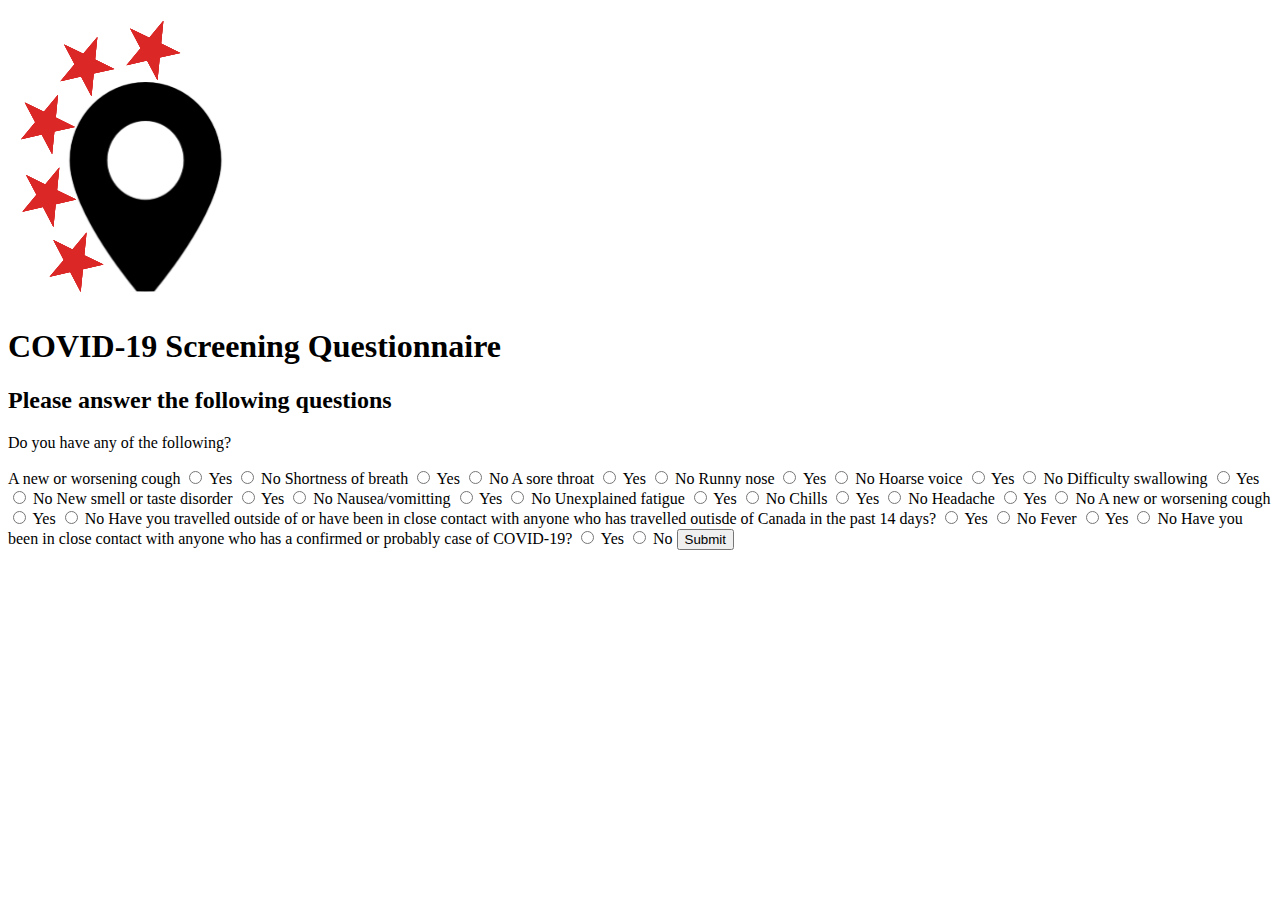
==== index.html @ 088c239c "Testing required feature for each question" ====
<!DOCTYPE html>
<html>

<head>
  <title>Questionnaire</title>
  <link href="style.css" type="text/css" rel="stylesheet">
  <meta name="viewport" content="width=device-wcdth, initial-scale=1.0">
  <meta charset="UTF-8">
  <meta property="og:url" content="https://questionnaire.github.io">
</head>

<body>
  <div class="banner">

    <div class="logo">
      <svg width="239" height="295" viewBox="0 0 239 295" fill="none" xmlns="http://www.w3.org/2000/svg" xmlns:xlink="http://www.w3.org/1999/xlink">
        <rect x="35.9785" y="74.0139" width="203.021" height="209.473" fill="url(#pattern0)" />
        <path d="M155.397 12.851L153.15 35.5487L172.318 44.8855L151.761 49.5766L149.514 72.2743L139.056 52.4759L118.499 57.167L132.593 40.2398L122.135 20.4414L141.303 29.7782L155.397 12.851Z" fill="#DB2726" />
        <path d="M155.397 12.851L153.15 35.5487L172.318 44.8855L151.761 49.5766L149.514 72.2743L139.056 52.4759L118.499 57.167L132.593 40.2398L122.135 20.4414L141.303 29.7782L155.397 12.851Z" fill="#DB2726" />
        <path d="M155.397 12.851L153.15 35.5487L172.318 44.8855L151.761 49.5766L149.514 72.2743L139.056 52.4759L118.499 57.167L132.593 40.2398L122.135 20.4414L141.303 29.7782L155.397 12.851Z" fill="#DB2726" />
        <path d="M155.397 12.851L153.15 35.5487L172.318 44.8855L151.761 49.5766L149.514 72.2743L139.056 52.4759L118.499 57.167L132.593 40.2398L122.135 20.4414L141.303 29.7782L155.397 12.851Z" fill="#DB2726" />
        <path d="M89.3734 28.8848L87.126 51.5825L106.294 60.9193L85.7371 65.6104L83.4898 88.308L73.0322 68.5096L52.4752 73.2007L66.569 56.2736L56.1114 36.4752L75.2795 45.812L89.3734 28.8848Z" fill="#DB2726" />
        <path d="M89.3734 28.8848L87.126 51.5825L106.294 60.9193L85.7371 65.6104L83.4898 88.308L73.0322 68.5096L52.4752 73.2007L66.569 56.2736L56.1114 36.4752L75.2795 45.812L89.3734 28.8848Z" fill="#DB2726" />
        <path d="M89.3734 28.8848L87.126 51.5825L106.294 60.9193L85.7371 65.6104L83.4898 88.308L73.0322 68.5096L52.4752 73.2007L66.569 56.2736L56.1114 36.4752L75.2795 45.812L89.3734 28.8848Z" fill="#DB2726" />
        <path d="M89.3734 28.8848L87.126 51.5825L106.294 60.9193L85.7371 65.6104L83.4898 88.308L73.0322 68.5096L52.4752 73.2007L66.569 56.2736L56.1114 36.4752L75.2795 45.812L89.3734 28.8848Z" fill="#DB2726" />
        <path d="M50.0318 86.8649L47.7844 109.563L66.9525 118.899L46.3955 123.591L44.1482 146.288L33.6906 126.49L13.1336 131.181L27.2274 114.254L16.7698 94.4553L35.9379 103.792L50.0318 86.8649Z" fill="#DB2726" />
        <path d="M50.0318 86.8649L47.7844 109.563L66.9525 118.899L46.3955 123.591L44.1482 146.288L33.6906 126.49L13.1336 131.181L27.2274 114.254L16.7698 94.4553L35.9379 103.792L50.0318 86.8649Z" fill="#DB2726" />
        <path d="M50.0318 86.8649L47.7844 109.563L66.9525 118.899L46.3955 123.591L44.1482 146.288L33.6906 126.49L13.1336 131.181L27.2274 114.254L16.7698 94.4553L35.9379 103.792L50.0318 86.8649Z" fill="#DB2726" />
        <path d="M50.0318 86.8649L47.7844 109.563L66.9525 118.899L46.3955 123.591L44.1482 146.288L33.6906 126.49L13.1336 131.181L27.2274 114.254L16.7698 94.4553L35.9379 103.792L50.0318 86.8649Z" fill="#DB2726" />
        <path d="M51.3167 159.482L49.0694 182.18L68.2375 191.517L47.6805 196.208L45.4331 218.906L34.9755 199.107L14.4185 203.798L28.5124 186.871L18.0548 167.073L37.2229 176.41L51.3167 159.482Z" fill="#DB2726" />
        <path d="M51.3167 159.482L49.0694 182.18L68.2375 191.517L47.6805 196.208L45.4331 218.906L34.9755 199.107L14.4185 203.798L28.5124 186.871L18.0548 167.073L37.2229 176.41L51.3167 159.482Z" fill="#DB2726" />
        <path d="M51.3167 159.482L49.0694 182.18L68.2375 191.517L47.6805 196.208L45.4331 218.906L34.9755 199.107L14.4185 203.798L28.5124 186.871L18.0548 167.073L37.2229 176.41L51.3167 159.482Z" fill="#DB2726" />
        <path d="M51.3167 159.482L49.0694 182.18L68.2375 191.517L47.6805 196.208L45.4331 218.906L34.9755 199.107L14.4185 203.798L28.5124 186.871L18.0548 167.073L37.2229 176.41L51.3167 159.482Z" fill="#DB2726" />
        <path d="M78.5544 224.497L76.3071 247.194L95.4752 256.531L74.9182 261.222L72.6708 283.92L62.2132 264.121L41.6562 268.813L55.7501 251.885L45.2925 232.087L64.4605 241.424L78.5544 224.497Z" fill="#DB2726" />
        <path d="M78.5544 224.497L76.3071 247.194L95.4752 256.531L74.9182 261.222L72.6708 283.92L62.2132 264.121L41.6562 268.813L55.7501 251.885L45.2925 232.087L64.4605 241.424L78.5544 224.497Z" fill="#DB2726" />
        <path d="M78.5544 224.497L76.3071 247.194L95.4752 256.531L74.9182 261.222L72.6708 283.92L62.2132 264.121L41.6562 268.813L55.7501 251.885L45.2925 232.087L64.4605 241.424L78.5544 224.497Z" fill="#DB2726" />
        <path d="M78.5544 224.497L76.3071 247.194L95.4752 256.531L74.9182 261.222L72.6708 283.92L62.2132 264.121L41.6562 268.813L55.7501 251.885L45.2925 232.087L64.4605 241.424L78.5544 224.497Z" fill="#DB2726" />
        <defs>
          <pattern id="pattern0" patternContentUnits="objectBoundingBox" width="1" height="1">
            <use xlink:href="#image0" transform="translate(-0.0158894) scale(0.00201519)" />
          </pattern>
          <image id="image0" width="512" height="512"
            xlink:href="[data-uri]" />
        </defs>
      </svg>

    </div>

    <div class="title">
      <h1>COVID-19 Screening Questionnaire</h1>
      <h2>Please answer the following questions</h2>
    </div>

  </div>
  <p>Do you have any of the following?</p>
  <form>
    <span>A new or worsening cough</span>
    <input type="radio" id="yesCough" name="cough" value="yes" required>
    <label for="yesCough">Yes</label>
    <input type="radio" id="noCough" name="cough" value="no" required>
    <label for="noCough">No</label>

    <span>Shortness of breath</span>
    <input type="radio" id="yesBreath" name="breath" value="yes">
    <label for="yesBreath">Yes</label>
    <input type="radio" id="noBreath" name="breath" value="no">
    <label for="noBreath">No</label>

    <span>A sore throat</span>
    <input type="radio" id="yesThroat" name="throat" value="yes">
    <label for="yeaThroat">Yes</label>
    <input type="radio" id="noThroat" name="throat" value="no">
    <label for="noThroat">No</label>

    <span>Runny nose</span>
    <input type="radio" id="yesNose" name="nose" value="yes">
    <label for="yesNose">Yes</label>
    <input type="radio" id="noNose" name="nose" value="no">
    <label for="noNose">No</label>

    <span>Hoarse voice</span>
    <input type="radio" id="yesvoice" name="voice" value="yes">
    <label for="yseVoice">Yes</label>
    <input type="radio" id="noVoice" name="voice" value="no">
    <label for="noVoice">No</label>

    <span>Difficulty swallowing</span>
    <input type="radio" id="yesSwallow" name="swallow" value="yes">
    <label for="yesSwallow">Yes</label>
    <input type="radio" id="noSwallow" name="swallow" value="no">
    <label for="noSwallow">No</label>

    <span>New smell or taste disorder</span>
    <input type="radio" id="yesTaste" name="taste" value="yes">
    <label for="yesTaste">Yes</label>
    <input type="radio" id="noTaste" name="taste" value="no">
    <label for="noTaste">No</label>

    <span>Nausea/vomitting</span>
    <input type="radio" id="yesNausea" name="nausea" value="yes">
    <label for="yesNausea">Yes</label>
    <input type="radio" id="noNausea" name="nausea" value="no">
    <label for="noNausea">No</label>

    <span>Unexplained fatigue</span>
    <input type="radio" id="yesFatigue" name="fatigue" value="yes">
    <label for="yesFatigue">Yes</label>
    <input type="radio" id="noFatigue" name="fatigue" value="no">
    <label for="noFatigue">No</label>

    <span>Chills</span>
    <input type="radio" id="yesChils" name="chills" value="yes">
    <label for="yesChils">Yes</label>
    <input type="radio" id="noChills" name="chills" value="no">
    <label for="noChills">No</label>

    <span>Headache</span>
    <input type="radio" id="yesHeadache" name="headache" value="yes">
    <label for="cough">Yes</label>
    <input type="radio" id="noHeadache" name="headache" value="no">
    <label for="noHeadache">No</label>

    <span>A new or worsening cough</span>
    <input type="radio" id="yes" name="cough" value="yes">
    <label for="cough">Yes</label>
    <input type="radio" id="no" name="cough" value="no">
    <label for="cough">No</label>

    <span>Have you travelled outside of or have been in close contact with anyone who has travelled outisde of Canada in the past 14 days?</span>
    <input type="radio" id="yesTravel" name="travel" value="yes">
    <label for="yesTravel">Yes</label>
    <input type="radio" id="noTravel" name="travel" value="no">
    <label for="noTravel">No</label>

    <span>Fever</span>
    <input type="radio" id="yesFever" name="fever" value="yes">
    <label for="yesFever">Yes</label>
    <input type="radio" id="noFever" name="fever" value="no">
    <label for="noFever">No</label>

    <span>Have you been in close contact with anyone who has a confirmed or probably case of COVID-19?</span>
    <input type="radio" id="yesContact" name="contact" value="yes">
    <label for="yesContact">Yes</label>
    <input type="radio" id="noContact" name="contact" value="no">
    <label for="noContact">No</label>

    <input type="submit" value="Submit">

  </form>

</body>

</html>
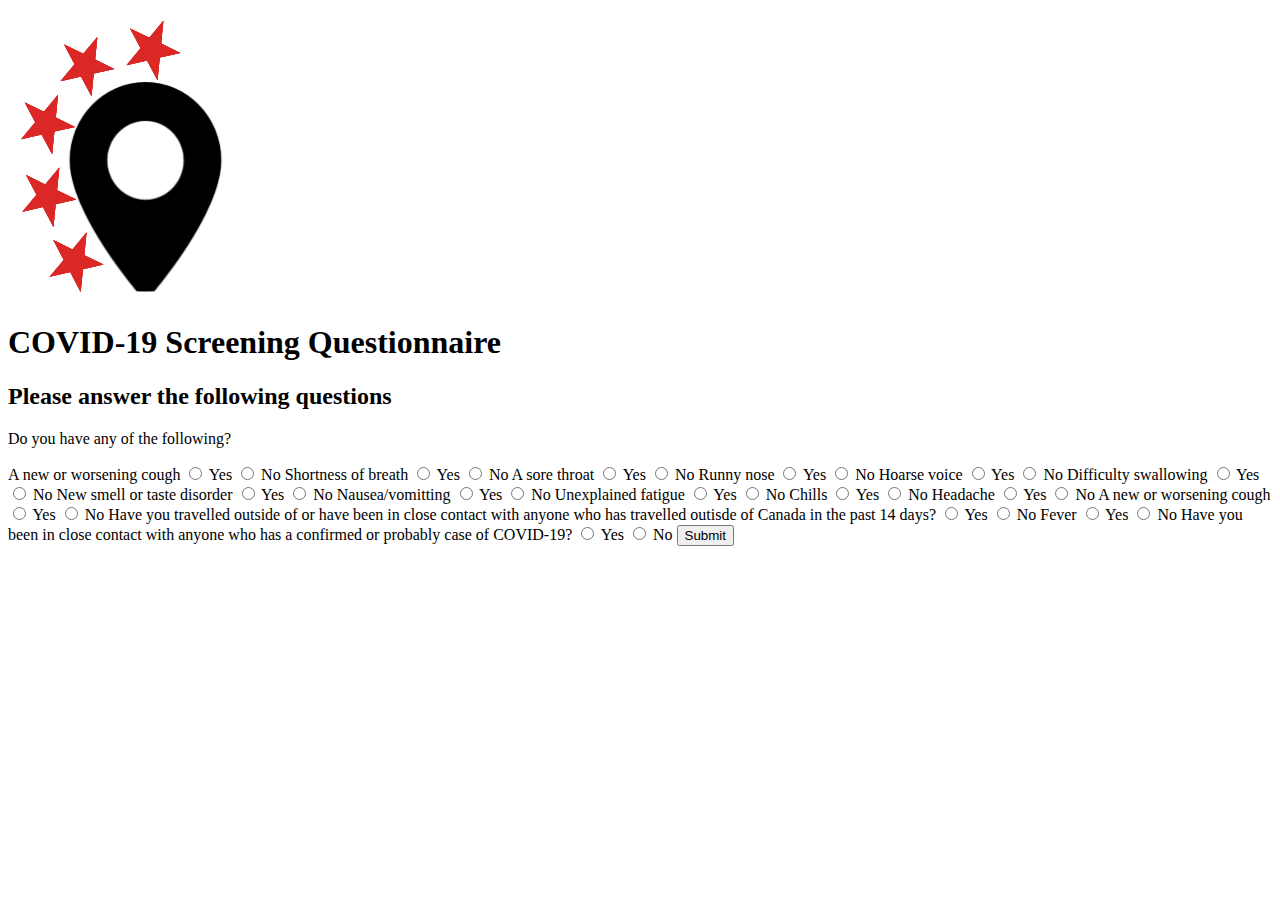
==== commit d1eb4f64: "PHP is not supported on github pages" ====
--- a/index.html
+++ b/index.html
@@ -1,4 +1,3 @@
-<!DOCTYPE html>
 <html>
 
 <head>
@@ -10,6 +9,7 @@
 </head>
 
 <body>
+
   <div class="banner">
 
     <div class="logo">
@@ -53,93 +53,93 @@
 
   </div>
   <p>Do you have any of the following?</p>
-  <form>
+  <form action="" class="form">
     <span>A new or worsening cough</span>
     <input type="radio" id="yesCough" name="cough" value="yes" required>
     <label for="yesCough">Yes</label>
-    <input type="radio" id="noCough" name="cough" value="no" required>
+    <input type="radio" id="noCough" name="cough" value="no">
     <label for="noCough">No</label>
 
     <span>Shortness of breath</span>
-    <input type="radio" id="yesBreath" name="breath" value="yes">
+    <input type="radio" id="yesBreath" name="breath" value="yes" required>
     <label for="yesBreath">Yes</label>
     <input type="radio" id="noBreath" name="breath" value="no">
     <label for="noBreath">No</label>
 
     <span>A sore throat</span>
-    <input type="radio" id="yesThroat" name="throat" value="yes">
+    <input type="radio" id="yesThroat" name="throat" value="yes" required>
     <label for="yeaThroat">Yes</label>
     <input type="radio" id="noThroat" name="throat" value="no">
     <label for="noThroat">No</label>
 
     <span>Runny nose</span>
-    <input type="radio" id="yesNose" name="nose" value="yes">
+    <input type="radio" id="yesNose" name="nose" value="yes" required>
     <label for="yesNose">Yes</label>
     <input type="radio" id="noNose" name="nose" value="no">
     <label for="noNose">No</label>
 
     <span>Hoarse voice</span>
-    <input type="radio" id="yesvoice" name="voice" value="yes">
+    <input type="radio" id="yesvoice" name="voice" value="yes" required>
     <label for="yseVoice">Yes</label>
     <input type="radio" id="noVoice" name="voice" value="no">
     <label for="noVoice">No</label>
 
     <span>Difficulty swallowing</span>
-    <input type="radio" id="yesSwallow" name="swallow" value="yes">
+    <input type="radio" id="yesSwallow" name="swallow" value="yes" required>
     <label for="yesSwallow">Yes</label>
     <input type="radio" id="noSwallow" name="swallow" value="no">
     <label for="noSwallow">No</label>
 
     <span>New smell or taste disorder</span>
-    <input type="radio" id="yesTaste" name="taste" value="yes">
+    <input type="radio" id="yesTaste" name="taste" value="yes" required>
     <label for="yesTaste">Yes</label>
     <input type="radio" id="noTaste" name="taste" value="no">
     <label for="noTaste">No</label>
 
     <span>Nausea/vomitting</span>
-    <input type="radio" id="yesNausea" name="nausea" value="yes">
+    <input type="radio" id="yesNausea" name="nausea" value="yes" required>
     <label for="yesNausea">Yes</label>
     <input type="radio" id="noNausea" name="nausea" value="no">
     <label for="noNausea">No</label>
 
     <span>Unexplained fatigue</span>
-    <input type="radio" id="yesFatigue" name="fatigue" value="yes">
+    <input type="radio" id="yesFatigue" name="fatigue" value="yes" required>
     <label for="yesFatigue">Yes</label>
     <input type="radio" id="noFatigue" name="fatigue" value="no">
     <label for="noFatigue">No</label>
 
     <span>Chills</span>
-    <input type="radio" id="yesChils" name="chills" value="yes">
+    <input type="radio" id="yesChils" name="chills" value="yes" required>
     <label for="yesChils">Yes</label>
     <input type="radio" id="noChills" name="chills" value="no">
     <label for="noChills">No</label>
 
     <span>Headache</span>
-    <input type="radio" id="yesHeadache" name="headache" value="yes">
+    <input type="radio" id="yesHeadache" name="headache" value="yes" required>
     <label for="cough">Yes</label>
     <input type="radio" id="noHeadache" name="headache" value="no">
     <label for="noHeadache">No</label>
 
     <span>A new or worsening cough</span>
-    <input type="radio" id="yes" name="cough" value="yes">
+    <input type="radio" id="yes" name="cough" value="yes" required>
     <label for="cough">Yes</label>
     <input type="radio" id="no" name="cough" value="no">
     <label for="cough">No</label>
 
     <span>Have you travelled outside of or have been in close contact with anyone who has travelled outisde of Canada in the past 14 days?</span>
-    <input type="radio" id="yesTravel" name="travel" value="yes">
+    <input type="radio" id="yesTravel" name="travel" value="yes" required>
     <label for="yesTravel">Yes</label>
     <input type="radio" id="noTravel" name="travel" value="no">
     <label for="noTravel">No</label>
 
     <span>Fever</span>
-    <input type="radio" id="yesFever" name="fever" value="yes">
+    <input type="radio" id="yesFever" name="fever" value="yes" required>
     <label for="yesFever">Yes</label>
     <input type="radio" id="noFever" name="fever" value="no">
     <label for="noFever">No</label>
 
     <span>Have you been in close contact with anyone who has a confirmed or probably case of COVID-19?</span>
-    <input type="radio" id="yesContact" name="contact" value="yes">
+    <input type="radio" id="yesContact" name="contact" value="yes" required>
     <label for="yesContact">Yes</label>
     <input type="radio" id="noContact" name="contact" value="no">
     <label for="noContact">No</label>
@@ -147,7 +147,6 @@
     <input type="submit" value="Submit">
 
   </form>
-
 </body>
 
 </html>
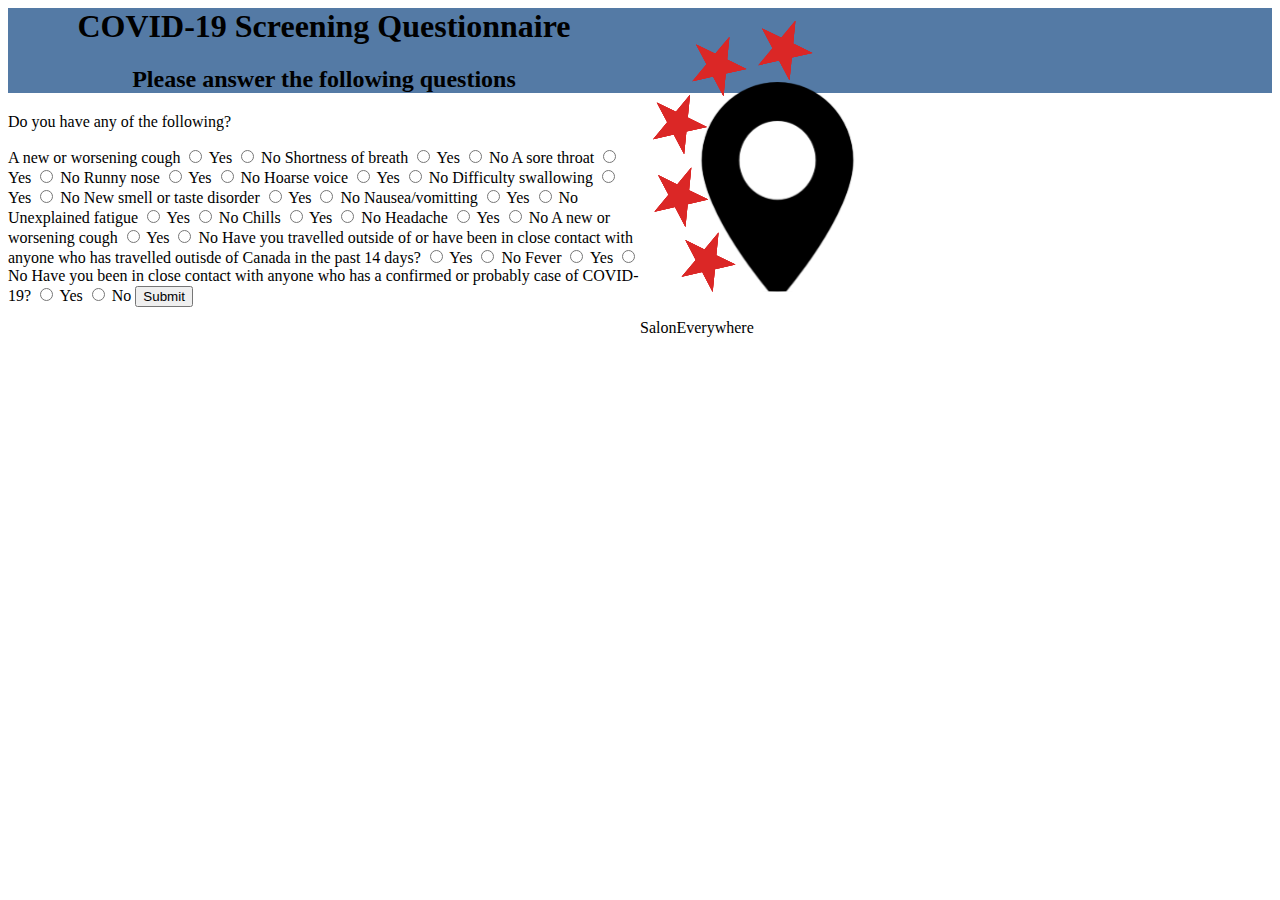
==== commit 9d41d3e4: "Started styling the questionnaire page" ====
--- a/index.html
+++ b/index.html
@@ -43,7 +43,7 @@
             xlink:href="[data-uri]" />
         </defs>
       </svg>
-
+      <p>SalonEverywhere</p>
     </div>
 
     <div class="title">
@@ -53,7 +53,7 @@
 
   </div>
   <p>Do you have any of the following?</p>
-  <form action="" class="form">
+  <form action="thank-you.html" class="form">
     <span>A new or worsening cough</span>
     <input type="radio" id="yesCough" name="cough" value="yes" required>
     <label for="yesCough">Yes</label>
--- a/style.css
+++ b/style.css
@@ -0,0 +1,24 @@
+html{
+  margin: 0;
+  padding: 0;
+}
+
+h1, h2{
+  text-align: center;
+}
+
+.logo{
+  height: 50%;
+  width: 50%;
+  float: right;
+}
+
+.banner{
+  background-color: #547aa5;
+  width: 100%;
+}
+
+.label{
+  display: flex;
+  flex-direction: column;
+}
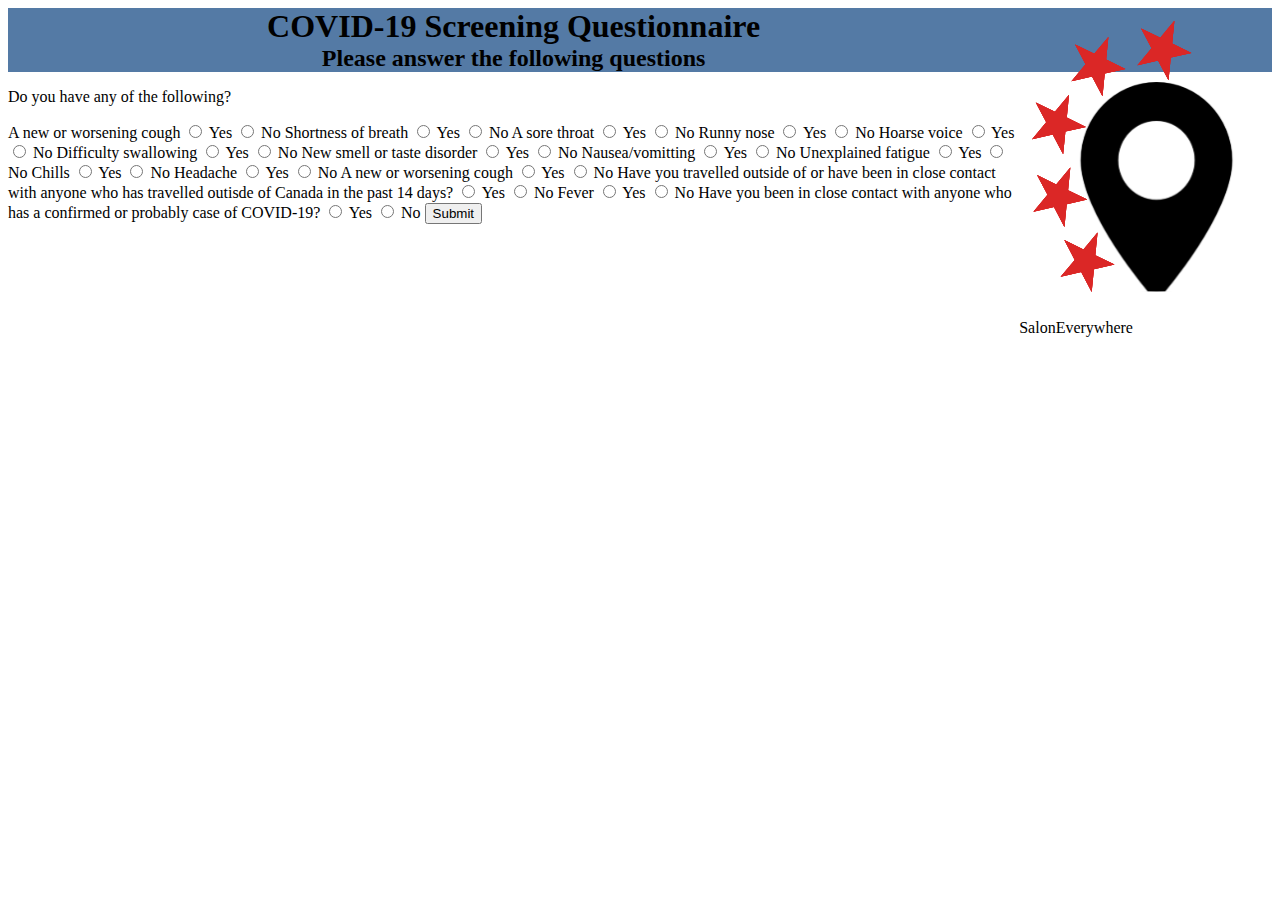
==== commit b56e4573: "updated styling" ====
--- a/index.html
+++ b/index.html
@@ -52,7 +52,7 @@
     </div>
 
   </div>
-  <p>Do you have any of the following?</p>
+  <p class="question">Do you have any of the following?</p>
   <form action="thank-you.html" class="form">
     <span>A new or worsening cough</span>
     <input type="radio" id="yesCough" name="cough" value="yes" required>
--- a/style.css
+++ b/style.css
@@ -5,11 +5,12 @@
 
 h1, h2{
   text-align: center;
+  margin: 0;
 }
 
 .logo{
-  height: 50%;
-  width: 50%;
+  height: 20%;
+  width: 20%;
   float: right;
 }
 
@@ -21,4 +22,11 @@
 .label{
   display: flex;
   flex-direction: column;
+  padding-top: 20px;
+  width: 100%;
+  font-size: 10px;
 }
+
+.question p{
+  margin-left: 20px;
+}
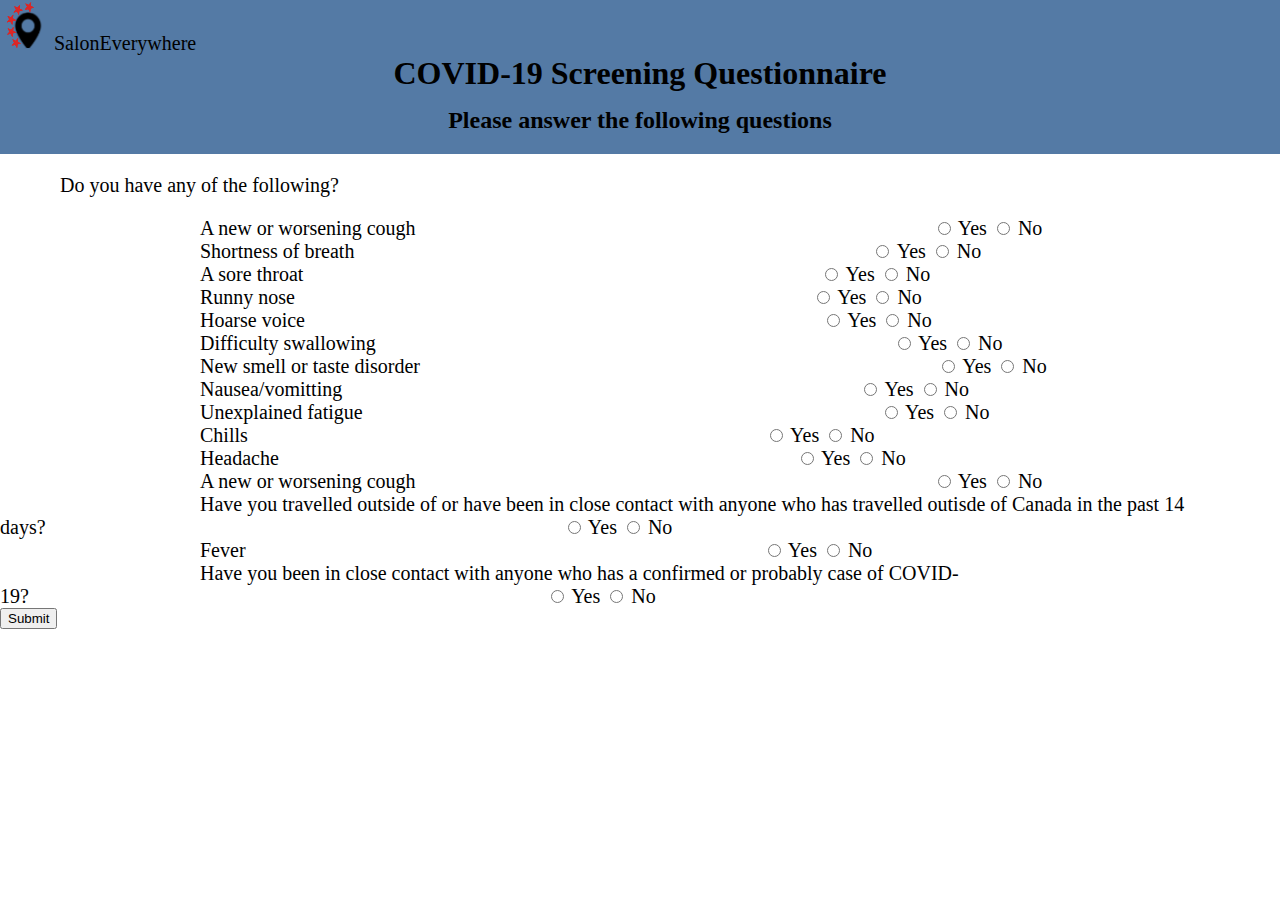
==== commit fca5fc8a: "continued styling" ====
--- a/index.html
+++ b/index.html
@@ -13,7 +13,7 @@
   <div class="banner">
 
     <div class="logo">
-      <svg width="239" height="295" viewBox="0 0 239 295" fill="none" xmlns="http://www.w3.org/2000/svg" xmlns:xlink="http://www.w3.org/1999/xlink">
+      <svg width="50" height="50" viewBox="0 0 239 295" fill="none" xmlns="http://www.w3.org/2000/svg" xmlns:xlink="http://www.w3.org/1999/xlink">
         <rect x="35.9785" y="74.0139" width="203.021" height="209.473" fill="url(#pattern0)" />
         <path d="M155.397 12.851L153.15 35.5487L172.318 44.8855L151.761 49.5766L149.514 72.2743L139.056 52.4759L118.499 57.167L132.593 40.2398L122.135 20.4414L141.303 29.7782L155.397 12.851Z" fill="#DB2726" />
         <path d="M155.397 12.851L153.15 35.5487L172.318 44.8855L151.761 49.5766L149.514 72.2743L139.056 52.4759L118.499 57.167L132.593 40.2398L122.135 20.4414L141.303 29.7782L155.397 12.851Z" fill="#DB2726" />
@@ -54,96 +54,113 @@
   </div>
   <p class="question">Do you have any of the following?</p>
   <form action="thank-you.html" class="form">
+    <div>
     <span>A new or worsening cough</span>
     <input type="radio" id="yesCough" name="cough" value="yes" required>
     <label for="yesCough">Yes</label>
     <input type="radio" id="noCough" name="cough" value="no">
     <label for="noCough">No</label>
+  </div>
 
+<div>
     <span>Shortness of breath</span>
     <input type="radio" id="yesBreath" name="breath" value="yes" required>
     <label for="yesBreath">Yes</label>
     <input type="radio" id="noBreath" name="breath" value="no">
     <label for="noBreath">No</label>
-
+</div>
+<div>
     <span>A sore throat</span>
     <input type="radio" id="yesThroat" name="throat" value="yes" required>
     <label for="yeaThroat">Yes</label>
     <input type="radio" id="noThroat" name="throat" value="no">
     <label for="noThroat">No</label>
-
+</div>
+<div>
     <span>Runny nose</span>
     <input type="radio" id="yesNose" name="nose" value="yes" required>
     <label for="yesNose">Yes</label>
     <input type="radio" id="noNose" name="nose" value="no">
     <label for="noNose">No</label>
-
+  </div>
+  <div>
     <span>Hoarse voice</span>
     <input type="radio" id="yesvoice" name="voice" value="yes" required>
     <label for="yseVoice">Yes</label>
     <input type="radio" id="noVoice" name="voice" value="no">
     <label for="noVoice">No</label>
-
+  </div>
+  <div>
     <span>Difficulty swallowing</span>
     <input type="radio" id="yesSwallow" name="swallow" value="yes" required>
     <label for="yesSwallow">Yes</label>
     <input type="radio" id="noSwallow" name="swallow" value="no">
     <label for="noSwallow">No</label>
-
+  </div>
+  <div></div>
+  <div>
     <span>New smell or taste disorder</span>
     <input type="radio" id="yesTaste" name="taste" value="yes" required>
     <label for="yesTaste">Yes</label>
     <input type="radio" id="noTaste" name="taste" value="no">
     <label for="noTaste">No</label>
-
+  </div>
+  <div>
     <span>Nausea/vomitting</span>
     <input type="radio" id="yesNausea" name="nausea" value="yes" required>
     <label for="yesNausea">Yes</label>
     <input type="radio" id="noNausea" name="nausea" value="no">
     <label for="noNausea">No</label>
-
+  </div>
+  <div>
     <span>Unexplained fatigue</span>
     <input type="radio" id="yesFatigue" name="fatigue" value="yes" required>
     <label for="yesFatigue">Yes</label>
     <input type="radio" id="noFatigue" name="fatigue" value="no">
     <label for="noFatigue">No</label>
-
+  </div>
+  <div>
     <span>Chills</span>
     <input type="radio" id="yesChils" name="chills" value="yes" required>
     <label for="yesChils">Yes</label>
     <input type="radio" id="noChills" name="chills" value="no">
     <label for="noChills">No</label>
-
+  </div>
+  <div>
     <span>Headache</span>
     <input type="radio" id="yesHeadache" name="headache" value="yes" required>
     <label for="cough">Yes</label>
     <input type="radio" id="noHeadache" name="headache" value="no">
     <label for="noHeadache">No</label>
-
+  </div>
+  <div>
     <span>A new or worsening cough</span>
     <input type="radio" id="yes" name="cough" value="yes" required>
     <label for="cough">Yes</label>
     <input type="radio" id="no" name="cough" value="no">
     <label for="cough">No</label>
-
+  </div>
+  <div>
     <span>Have you travelled outside of or have been in close contact with anyone who has travelled outisde of Canada in the past 14 days?</span>
     <input type="radio" id="yesTravel" name="travel" value="yes" required>
     <label for="yesTravel">Yes</label>
     <input type="radio" id="noTravel" name="travel" value="no">
     <label for="noTravel">No</label>
-
+  </div>
+  <div>
     <span>Fever</span>
     <input type="radio" id="yesFever" name="fever" value="yes" required>
     <label for="yesFever">Yes</label>
     <input type="radio" id="noFever" name="fever" value="no">
     <label for="noFever">No</label>
-
+  </div>
+  <div>
     <span>Have you been in close contact with anyone who has a confirmed or probably case of COVID-19?</span>
     <input type="radio" id="yesContact" name="contact" value="yes" required>
     <label for="yesContact">Yes</label>
     <input type="radio" id="noContact" name="contact" value="no">
     <label for="noContact">No</label>
-
+  </div>
     <input type="submit" value="Submit">
 
   </form>
--- a/style.css
+++ b/style.css
@@ -3,20 +3,41 @@
   padding: 0;
 }
 
+body{
+  margin: 0;
+}
+
 h1, h2{
   text-align: center;
   margin: 0;
+  padding-bottom: 15px;
+}
+
+.title h2{
+  padding-bottom: 20px;
 }
 
 .logo{
-  height: 20%;
-  width: 20%;
+  width: fit-content;
+  margin: 0;
+}
+
+svg .logo{
   float: right;
+  display: inline-block;
+}
+
+.logo p{
+  width: fit-content;
+  margin: 0;
+  display: inline;
+  padding-bottom: 5px;
 }
 
 .banner{
   background-color: #547aa5;
   width: 100%;
+  margin: 0;
 }
 
 .label{
@@ -27,6 +48,16 @@
   font-size: 10px;
 }
 
-.question p{
-  margin-left: 20px;
+p{
+  margin-left: 60px;
+  font-size: 20px;
 }
+
+form{
+  font-size: 20px;
+}
+
+form span{
+  margin-left: 200px;
+  margin-right: 40%;
+}
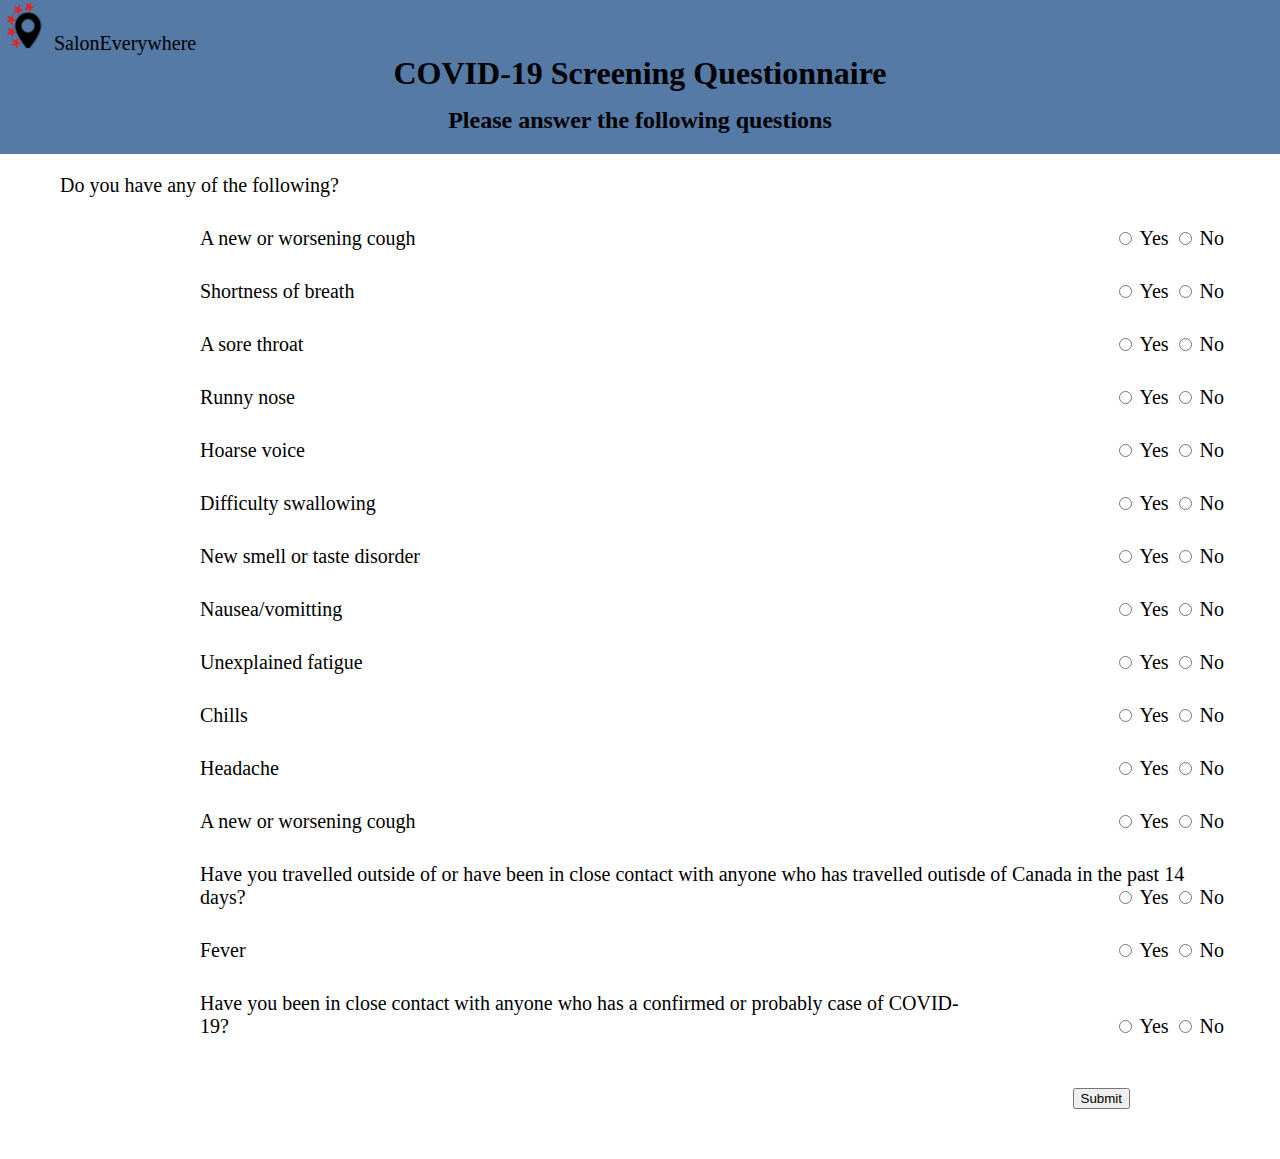
==== commit a0177605: "another update to the styling of the questionnaire" ====
--- a/index.html
+++ b/index.html
@@ -54,115 +54,145 @@
   </div>
   <p class="question">Do you have any of the following?</p>
   <form action="thank-you.html" class="form">
-    <div>
-    <span>A new or worsening cough</span>
-    <input type="radio" id="yesCough" name="cough" value="yes" required>
-    <label for="yesCough">Yes</label>
-    <input type="radio" id="noCough" name="cough" value="no">
-    <label for="noCough">No</label>
-  </div>
-
-<div>
-    <span>Shortness of breath</span>
-    <input type="radio" id="yesBreath" name="breath" value="yes" required>
-    <label for="yesBreath">Yes</label>
-    <input type="radio" id="noBreath" name="breath" value="no">
-    <label for="noBreath">No</label>
-</div>
-<div>
-    <span>A sore throat</span>
-    <input type="radio" id="yesThroat" name="throat" value="yes" required>
-    <label for="yeaThroat">Yes</label>
-    <input type="radio" id="noThroat" name="throat" value="no">
-    <label for="noThroat">No</label>
-</div>
-<div>
-    <span>Runny nose</span>
-    <input type="radio" id="yesNose" name="nose" value="yes" required>
-    <label for="yesNose">Yes</label>
-    <input type="radio" id="noNose" name="nose" value="no">
-    <label for="noNose">No</label>
-  </div>
-  <div>
-    <span>Hoarse voice</span>
-    <input type="radio" id="yesvoice" name="voice" value="yes" required>
-    <label for="yseVoice">Yes</label>
-    <input type="radio" id="noVoice" name="voice" value="no">
-    <label for="noVoice">No</label>
-  </div>
-  <div>
-    <span>Difficulty swallowing</span>
-    <input type="radio" id="yesSwallow" name="swallow" value="yes" required>
-    <label for="yesSwallow">Yes</label>
-    <input type="radio" id="noSwallow" name="swallow" value="no">
-    <label for="noSwallow">No</label>
-  </div>
-  <div></div>
-  <div>
-    <span>New smell or taste disorder</span>
-    <input type="radio" id="yesTaste" name="taste" value="yes" required>
-    <label for="yesTaste">Yes</label>
-    <input type="radio" id="noTaste" name="taste" value="no">
-    <label for="noTaste">No</label>
-  </div>
-  <div>
-    <span>Nausea/vomitting</span>
-    <input type="radio" id="yesNausea" name="nausea" value="yes" required>
-    <label for="yesNausea">Yes</label>
-    <input type="radio" id="noNausea" name="nausea" value="no">
-    <label for="noNausea">No</label>
-  </div>
-  <div>
-    <span>Unexplained fatigue</span>
-    <input type="radio" id="yesFatigue" name="fatigue" value="yes" required>
-    <label for="yesFatigue">Yes</label>
-    <input type="radio" id="noFatigue" name="fatigue" value="no">
-    <label for="noFatigue">No</label>
-  </div>
-  <div>
-    <span>Chills</span>
-    <input type="radio" id="yesChils" name="chills" value="yes" required>
-    <label for="yesChils">Yes</label>
-    <input type="radio" id="noChills" name="chills" value="no">
-    <label for="noChills">No</label>
-  </div>
-  <div>
-    <span>Headache</span>
-    <input type="radio" id="yesHeadache" name="headache" value="yes" required>
-    <label for="cough">Yes</label>
-    <input type="radio" id="noHeadache" name="headache" value="no">
-    <label for="noHeadache">No</label>
-  </div>
-  <div>
-    <span>A new or worsening cough</span>
-    <input type="radio" id="yes" name="cough" value="yes" required>
-    <label for="cough">Yes</label>
-    <input type="radio" id="no" name="cough" value="no">
-    <label for="cough">No</label>
-  </div>
-  <div>
-    <span>Have you travelled outside of or have been in close contact with anyone who has travelled outisde of Canada in the past 14 days?</span>
-    <input type="radio" id="yesTravel" name="travel" value="yes" required>
-    <label for="yesTravel">Yes</label>
-    <input type="radio" id="noTravel" name="travel" value="no">
-    <label for="noTravel">No</label>
-  </div>
-  <div>
-    <span>Fever</span>
-    <input type="radio" id="yesFever" name="fever" value="yes" required>
-    <label for="yesFever">Yes</label>
-    <input type="radio" id="noFever" name="fever" value="no">
-    <label for="noFever">No</label>
-  </div>
-  <div>
-    <span>Have you been in close contact with anyone who has a confirmed or probably case of COVID-19?</span>
-    <input type="radio" id="yesContact" name="contact" value="yes" required>
-    <label for="yesContact">Yes</label>
-    <input type="radio" id="noContact" name="contact" value="no">
-    <label for="noContact">No</label>
-  </div>
-    <input type="submit" value="Submit">
-
+    <div class="question">
+      <span>A new or worsening cough</span>
+      <div class=questionElements>
+        <input type="radio" id="yesCough" name="cough" value="yes" required>
+        <label for="yesCough">Yes</label>
+        <input type="radio" id="noCough" name="cough" value="no">
+        <label for="noCough">No</label>
+      </div>
+    </div>
+    <div class="question">
+      <span>Shortness of breath</span>
+      <div class=questionElements>
+        <input type="radio" id="yesBreath" name="breath" value="yes" required>
+        <label for="yesBreath">Yes</label>
+        <input type="radio" id="noBreath" name="breath" value="no">
+        <label for="noBreath">No</label>
+      </div>
+    </div>
+    <div class="question">
+      <span>A sore throat</span>
+      <div class=questionElements>
+        <input type="radio" id="yesThroat" name="throat" value="yes" required>
+        <label for="yeaThroat">Yes</label>
+        <input type="radio" id="noThroat" name="throat" value="no">
+        <label for="noThroat">No</label>
+      </div>
+    </div>
+    <div class="question">
+      <span>Runny nose</span>
+      <div class=questionElements>
+        <input type="radio" id="yesNose" name="nose" value="yes" required>
+        <label for="yesNose">Yes</label>
+        <input type="radio" id="noNose" name="nose" value="no">
+        <label for="noNose">No</label>
+      </div>
+    </div>
+    <div class="question">
+      <span>Hoarse voice</span>
+      <div class=questionElements>
+        <input type="radio" id="yesvoice" name="voice" value="yes" required>
+        <label for="yseVoice">Yes</label>
+        <input type="radio" id="noVoice" name="voice" value="no">
+        <label for="noVoice">No</label>
+      </div>
+    </div>
+    <div class="question">
+      <span>Difficulty swallowing</span>
+      <div class=questionElements>
+        <input type="radio" id="yesSwallow" name="swallow" value="yes" required>
+        <label for="yesSwallow">Yes</label>
+        <input type="radio" id="noSwallow" name="swallow" value="no">
+        <label for="noSwallow">No</label>
+      </div>
+    </div>
+    <div class="question">
+      <span>New smell or taste disorder</span>
+      <div class=questionElements>
+        <input type="radio" id="yesTaste" name="taste" value="yes" required>
+        <label for="yesTaste">Yes</label>
+        <input type="radio" id="noTaste" name="taste" value="no">
+        <label for="noTaste">No</label>
+      </div>
+    </div>
+    <div class="question">
+      <span>Nausea/vomitting</span>
+      <div class=questionElements>
+        <input type="radio" id="yesNausea" name="nausea" value="yes" required>
+        <label for="yesNausea">Yes</label>
+        <input type="radio" id="noNausea" name="nausea" value="no">
+        <label for="noNausea">No</label>
+      </div>
+    </div>
+    <div class="question">
+      <span>Unexplained fatigue</span>
+      <div class=questionElements>
+        <input type="radio" id="yesFatigue" name="fatigue" value="yes" required>
+        <label for="yesFatigue">Yes</label>
+        <input type="radio" id="noFatigue" name="fatigue" value="no">
+        <label for="noFatigue">No</label>
+      </div>
+    </div>
+    <div class="question">
+      <span>Chills</span>
+      <div class=questionElements>
+        <input type="radio" id="yesChils" name="chills" value="yes" required>
+        <label for="yesChils">Yes</label>
+        <input type="radio" id="noChills" name="chills" value="no">
+        <label for="noChills">No</label>
+      </div>
+    </div>
+    <div class="question">
+      <span>Headache</span>
+      <div class=questionElements>
+        <input type="radio" id="yesHeadache" name="headache" value="yes" required>
+        <label for="cough">Yes</label>
+        <input type="radio" id="noHeadache" name="headache" value="no">
+        <label for="noHeadache">No</label>
+      </div>
+    </div>
+    <div class="question">
+      <span>A new or worsening cough</span>
+      <div class=questionElements>
+        <input type="radio" id="yes" name="cough" value="yes" required>
+        <label for="cough">Yes</label>
+        <input type="radio" id="no" name="cough" value="no">
+        <label for="cough">No</label>
+      </div>
+    </div>
+    </div>
+    <div class="question">
+      <span>Have you travelled outside of or have been in close contact with anyone who has travelled outisde of Canada in the past 14 days?</span>
+      <div class=questionElements>
+        <input type="radio" id="yesTravel" name="travel" value="yes" required>
+        <label for="yesTravel">Yes</label>
+        <input type="radio" id="noTravel" name="travel" value="no">
+        <label for="noTravel">No</label>
+      </div>
+    </div>
+    <div class="question">
+      <span>Fever</span>
+      <div class=questionElements>
+        <input type="radio" id="yesFever" name="fever" value="yes" required>
+        <label for="yesFever">Yes</label>
+        <input type="radio" id="noFever" name="fever" value="no">
+        <label for="noFever">No</label>
+      </div>
+    </div>
+    <div class="question">
+      <span>Have you been in close contact with anyone who has a confirmed or probably case of COVID-19?</span>
+      <div class=questionElements>
+        <input type="radio" id="yesContact" name="contact" value="yes" required>
+        <label for="yesContact">Yes</label>
+        <input type="radio" id="noContact" name="contact" value="no">
+        <label for="noContact">No</label>
+      </div>
+    </div>
+    <div class=submitButton>
+      <input type="submit" value="Submit">
+    </div>
   </form>
 </body>
 
--- a/style.css
+++ b/style.css
@@ -57,7 +57,23 @@
   font-size: 20px;
 }
 
+form .question{
+  width: 80%;
+  margin-left: 200px;
+  margin-top: 30px;
+}
+
+form .questionElements{
+  float: right;
+}
+
 form span{
-  margin-left: 200px;
-  margin-right: 40%;
+  margin-right: 500px;
 }
+
+form .submitButton{
+  float: right;
+  margin-top: 50px;
+  margin-right: 150px;
+  margin-bottom: 50px;
+}
